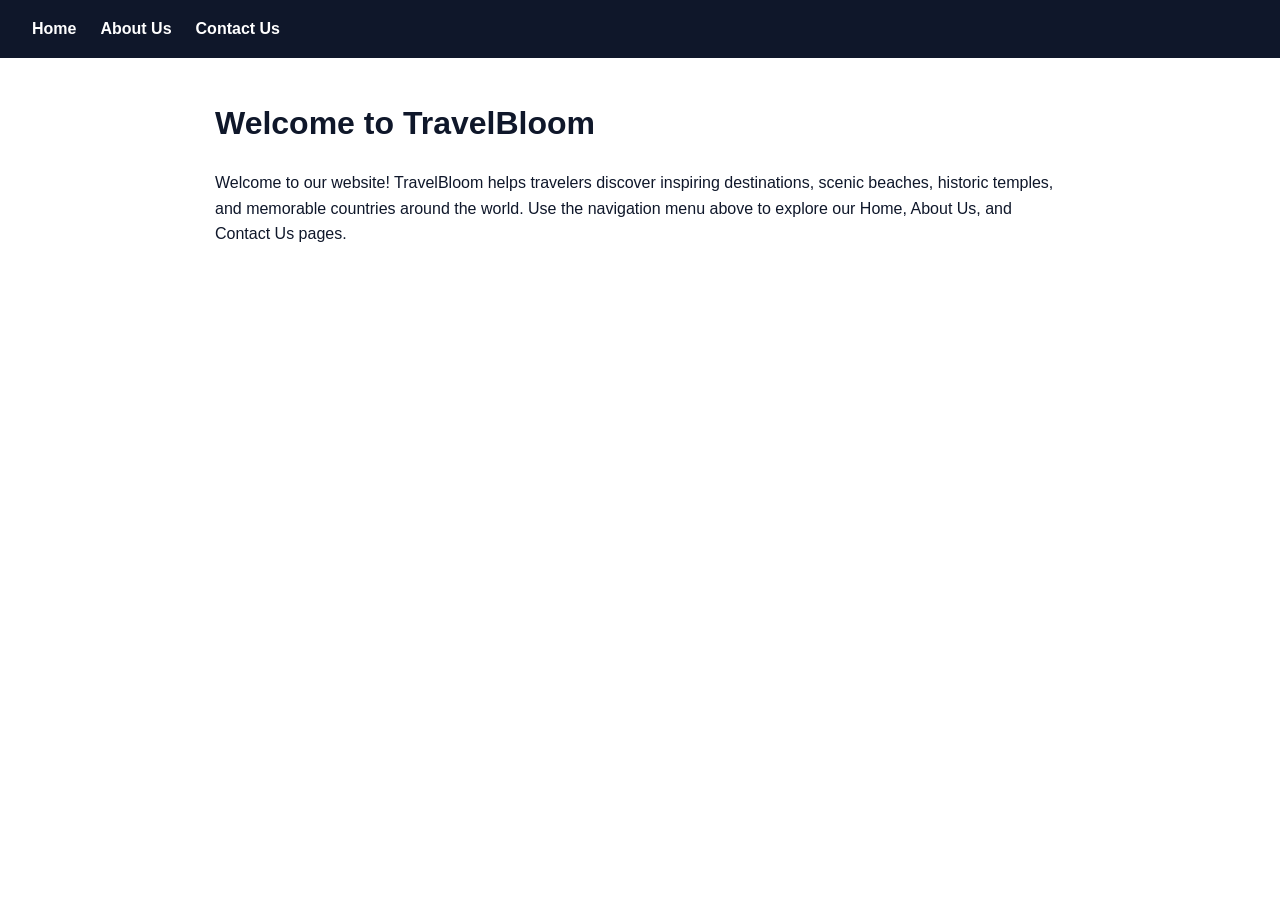
==== index.html @ f784a027 "index.html This HTML file serves as the homepage for TravelBloom, featuring a navigation menu and a " ====
<!DOCTYPE html>
<html lang="en">
<head>
  <meta charset="UTF-8" />
  <meta name="viewport" content="width=device-width, initial-scale=1.0" />
  <title>Home - TravelBloom</title>
  <style>
    body {
      font-family: Arial, sans-serif;
      margin: 0;
      padding: 0;
      line-height: 1.6;
      color: #0f172a;
    }
    nav {
      background-color: #0f172a;
      padding: 1rem 2rem;
      display: flex;
      gap: 1.5rem;
    }
    nav a {
      color: #ffffff;
      text-decoration: none;
      font-weight: bold;
    }
    main {
      max-width: 850px;
      margin: 2.5rem auto;
      padding: 0 1.5rem;
    }
  </style>
</head>
<body>
  <nav>
    <a href="index.html">Home</a>
    <a href="about.html">About Us</a>
    <a href="contact.html">Contact Us</a>
  </nav>

  <main>
    <h1>Welcome to TravelBloom</h1>
    <p>
      Welcome to our website! TravelBloom helps travelers discover inspiring
      destinations, scenic beaches, historic temples, and memorable countries
      around the world. Use the navigation menu above to explore our Home,
      About Us, and Contact Us pages.
    </p>
  </main>
</body>
</html>
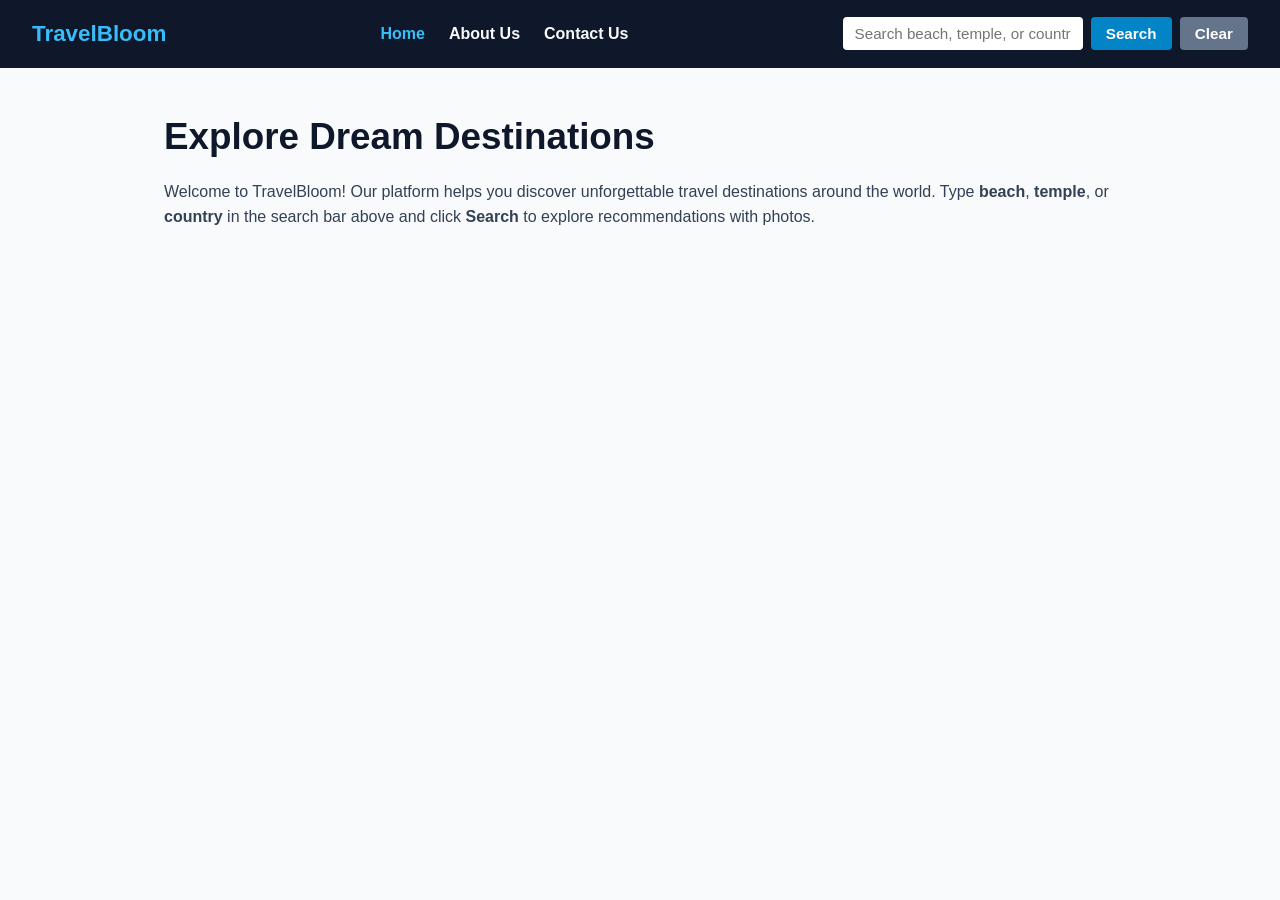
==== commit 1a7c609b: "index.html Updated the title and added a navigation bar with links, search input, and buttons. Modif" ====
--- a/index.html
+++ b/index.html
@@ -3,48 +3,172 @@
 <head>
   <meta charset="UTF-8" />
   <meta name="viewport" content="width=device-width, initial-scale=1.0" />
-  <title>Home - TravelBloom</title>
-  <style>
-    body {
-      font-family: Arial, sans-serif;
-      margin: 0;
-      padding: 0;
-      line-height: 1.6;
-      color: #0f172a;
-    }
-    nav {
-      background-color: #0f172a;
-      padding: 1rem 2rem;
-      display: flex;
-      gap: 1.5rem;
-    }
-    nav a {
-      color: #ffffff;
-      text-decoration: none;
-      font-weight: bold;
-    }
-    main {
-      max-width: 850px;
-      margin: 2.5rem auto;
-      padding: 0 1.5rem;
-    }
-  </style>
+  <!-- EDITABLE: Change the browser tab title below -->
+  <title>TravelBloom - Travel Recommendation Website</title>
+  <!-- Links to style.css in the same folder -->
+  <link rel="stylesheet" href="style.css" />
 </head>
 <body>
+  <!-- =========================================================
+       NAVIGATION BAR WITH ALL 6 REQUIRED ELEMENTS:
+       1. Home
+       2. About Us
+       3. Contact Us
+       4. Search bar input box (#searchInput)
+       5. Search button (#btnSearch)
+       6. Clear button (#btnClear)
+       ========================================================= -->
   <nav>
-    <a href="index.html">Home</a>
-    <a href="about.html">About Us</a>
-    <a href="contact.html">Contact Us</a>
+    <!-- EDITABLE: Brand / website name -->
+    <div class="brand">TravelBloom</div>
+
+    <!-- Elements 1, 2, and 3 -->
+    <div class="nav-links">
+      <a href="index.html" class="active">Home</a>
+      <a href="about.html">About Us</a>
+      <a href="contact.html">Contact Us</a>
+    </div>
+
+    <!-- Elements 4, 5, and 6 -->
+    <div class="search-container">
+      <input
+        type="text"
+        id="searchInput"
+        placeholder="Search beach, temple, or country"
+      />
+      <button type="button" id="btnSearch">Search</button>
+      <button type="button" id="btnClear">Clear</button>
+    </div>
   </nav>
 
+  <!-- =========================================================
+       MAIN HOME PAGE CONTENT & SEARCH RESULTS AREA
+       ========================================================= -->
   <main>
-    <h1>Welcome to TravelBloom</h1>
+    <!-- EDITABLE: Main heading and website introduction -->
+    <h1>Explore Dream Destinations</h1>
     <p>
-      Welcome to our website! TravelBloom helps travelers discover inspiring
-      destinations, scenic beaches, historic temples, and memorable countries
-      around the world. Use the navigation menu above to explore our Home,
-      About Us, and Contact Us pages.
+      Welcome to TravelBloom! Our platform helps you discover unforgettable
+      travel destinations around the world. Type <strong>beach</strong>,
+      <strong>temple</strong>, or <strong>country</strong> in the search bar above
+      and click <strong>Search</strong> to explore recommendations with photos.
     </p>
+
+    <!-- Search result cards appear inside this div -->
+    <div id="results"></div>
   </main>
+
+  <script>
+    /* =========================================================
+       EDITABLE DESTINATION DATA
+       You can edit names, image URLs, and descriptions below.
+       Keep at least 2 items in beaches, temples, and countries.
+       ========================================================= */
+    const travelData = {
+      beaches: [
+        {
+          name: "Bora Bora Beach, French Polynesia",
+          image: "https://images.unsplash.com/photo-1507525428034-b723cf961d3e?auto=format&fit=crop&w=800&q=80",
+          description: "Crystal-clear turquoise lagoon, soft white sand, and calm tropical waters."
+        },
+        {
+          name: "Whitehaven Beach, Australia",
+          image: "https://images.unsplash.com/photo-1519046904884-53103b34b206?auto=format&fit=crop&w=800&q=80",
+          description: "Famous for bright silica sand and sweeping turquoise views in the Whitsundays."
+        },
+        {
+          name: "Navagio Beach, Greece",
+          image: "https://images.unsplash.com/photo-1506744038136-46273834b3fb?auto=format&fit=crop&w=800&q=80",
+          description: "Dramatic cliffs framing a scenic cove with vivid blue waters."
+        }
+      ],
+
+      temples: [
+        {
+          name: "Angkor Wat, Cambodia",
+          image: "https://images.unsplash.com/photo-1544735716-392fe2489ffa?auto=format&fit=crop&w=800&q=80",
+          description: "Historic temple complex renowned for its iconic stone towers and architecture."
+        },
+        {
+          name: "Kinkaku-ji (Golden Pavilion), Japan",
+          image: "https://images.unsplash.com/photo-1545569341-9eb8b30979d9?auto=format&fit=crop&w=800&q=80",
+          description: "Zen temple in Kyoto with gold-leaf upper floors overlooking a peaceful pond."
+        }
+      ],
+
+      countries: [
+        {
+          name: "Japan",
+          image: "https://images.unsplash.com/photo-1493976040374-85c8e12f0c0e?auto=format&fit=crop&w=800&q=80",
+          description: "Offers historic landmarks, seasonal scenery, modern cities, and Mount Fuji views."
+        },
+        {
+          name: "Italy",
+          image: "https://images.unsplash.com/photo-1552832230-c0197dd311b5?auto=format&fit=crop&w=800&q=80",
+          description: "Known for ancient monuments, art, coastal towns, and regional cuisine."
+        }
+      ]
+    };
+
+    // Grab elements from the page
+    const searchInput = document.getElementById("searchInput");
+    const btnSearch = document.getElementById("btnSearch");
+    const btnClear = document.getElementById("btnClear");
+    const resultsContainer = document.getElementById("results");
+
+    // Renders destination cards onto the page
+    function renderCards(items) {
+      resultsContainer.innerHTML = items
+        .map(
+          (item) => `
+          <div class="card">
+            <img src="${item.image}" alt="${item.name}" />
+            <div class="card-body">
+              <h3>${item.name}</h3>
+              <p>${item.description}</p>
+            </div>
+          </div>
+        `
+        )
+        .join("");
+    }
+
+    // Handles searching for beach, temple, or country keywords
+    function handleSearch() {
+      const query = searchInput.value.trim().toLowerCase();
+
+      if (!query) {
+        resultsContainer.innerHTML =
+          "<p>Please type a keyword such as <strong>beach</strong>, <strong>temple</strong>, or <strong>country</strong>.</p>";
+        return;
+      }
+
+      if (query.includes("beach")) {
+        renderCards(travelData.beaches);
+      } else if (query.includes("temple")) {
+        renderCards(travelData.temples);
+      } else if (query.includes("country") || query.includes("countr")) {
+        renderCards(travelData.countries);
+      } else {
+        resultsContainer.innerHTML =
+          `<p>No matches found for "<strong>${searchInput.value}</strong>". Try <strong>beach</strong>, <strong>temple</strong>, or <strong>country</strong>.</p>`;
+      }
+    }
+
+    // Clears the search box and removes displayed cards
+    function handleClear() {
+      searchInput.value = "";
+      resultsContainer.innerHTML = "";
+    }
+
+    // Button & keyboard events
+    btnSearch.addEventListener("click", handleSearch);
+    btnClear.addEventListener("click", handleClear);
+    searchInput.addEventListener("keydown", (event) => {
+      if (event.key === "Enter") {
+        handleSearch();
+      }
+    });
+  </script>
 </body>
 </html>
--- a/style.css
+++ b/style.css
@@ -0,0 +1,209 @@
+/* =========================================================
+   EDITABLE COLORS & FONTS
+   Change hex color codes (like #0f172a or #0284c7) to customize look
+   ========================================================= */
+* {
+  box-sizing: border-box;
+  margin: 0;
+  padding: 0;
+  font-family: Arial, Helvetica, sans-serif;
+}
+
+body {
+  background-color: #f8fafc; /* Page background color */
+  color: #0f172a;           /* Main text color */
+  line-height: 1.6;
+}
+
+/* ---------------- Navigation Bar ---------------- */
+nav {
+  display: flex;
+  justify-content: space-between;
+  align-items: center;
+  background-color: #0f172a; /* Navbar background color */
+  color: #ffffff;
+  padding: 1rem 2rem;
+  flex-wrap: wrap;
+  gap: 1rem;
+}
+
+.brand {
+  font-size: 1.4rem;
+  font-weight: bold;
+  color: #38bdf8; /* Brand title highlight color */
+}
+
+.nav-links {
+  display: flex;
+  gap: 1.5rem;
+}
+
+.nav-links a {
+  color: #f8fafc;
+  text-decoration: none;
+  font-weight: bold;
+}
+
+.nav-links a:hover,
+.nav-links a.active {
+  color: #38bdf8;
+}
+
+/* ---------------- Search Bar & Buttons ---------------- */
+.search-container {
+  display: flex;
+  align-items: center;
+  gap: 0.5rem;
+  flex-wrap: wrap;
+}
+
+.search-container input {
+  padding: 0.5rem 0.75rem;
+  border: none;
+  border-radius: 4px;
+  width: 240px;
+  font-size: 0.95rem;
+}
+
+.search-container button {
+  padding: 0.5rem 0.95rem;
+  border: none;
+  border-radius: 4px;
+  cursor: pointer;
+  font-weight: bold;
+  font-size: 0.95rem;
+}
+
+#btnSearch {
+  background-color: #0284c7; /* Search button color */
+  color: #ffffff;
+}
+
+#btnSearch:hover {
+  background-color: #0369a1;
+}
+
+#btnClear {
+  background-color: #64748b; /* Clear button color */
+  color: #ffffff;
+}
+
+#btnClear:hover {
+  background-color: #475569;
+}
+
+/* ---------------- Main Page Container ---------------- */
+main {
+  max-width: 1000px;
+  margin: 2.5rem auto;
+  padding: 0 1.5rem;
+}
+
+h1 {
+  font-size: 2.3rem;
+  margin-bottom: 0.75rem;
+  color: #0f172a;
+}
+
+h2 {
+  font-size: 1.5rem;
+  margin-bottom: 0.75rem;
+  color: #0f172a;
+}
+
+p {
+  color: #334155;
+  margin-bottom: 1rem;
+}
+
+hr {
+  border: none;
+  border-top: 1px solid #cbd5e1;
+  margin: 2rem 0;
+}
+
+ul {
+  padding-left: 1.5rem;
+  color: #334155;
+}
+
+li {
+  margin-bottom: 0.75rem;
+}
+
+/* ---------------- Destination Cards Grid ---------------- */
+#results {
+  display: grid;
+  grid-template-columns: repeat(auto-fit, minmax(280px, 1fr));
+  gap: 1.5rem;
+  margin-top: 1.5rem;
+}
+
+.card {
+  border: 1px solid #cbd5e1;
+  border-radius: 8px;
+  overflow: hidden;
+  background-color: #ffffff;
+  box-shadow: 0 2px 6px rgba(0, 0, 0, 0.08);
+}
+
+.card img {
+  width: 100%;
+  height: 200px;
+  object-fit: cover;
+  display: block;
+}
+
+.card-body {
+  padding: 1rem;
+}
+
+.card-body h3 {
+  margin-bottom: 0.5rem;
+  color: #0f172a;
+}
+
+.card-body p {
+  font-size: 0.95rem;
+  color: #475569;
+  margin-bottom: 0;
+}
+
+/* ---------------- Contact Form ---------------- */
+.form-group {
+  margin-bottom: 1rem;
+}
+
+form label {
+  display: block;
+  font-weight: bold;
+  color: #0f172a;
+  margin-bottom: 0.35rem;
+}
+
+form input,
+form textarea {
+  width: 100%;
+  max-width: 550px;
+  padding: 0.6rem 0.75rem;
+  border: 1px solid #94a3b8;
+  border-radius: 4px;
+  background-color: #ffffff;
+  color: #0f172a;
+  font-size: 1rem;
+}
+
+form button[type="submit"] {
+  padding: 0.65rem 1.3rem;
+  background-color: #0284c7;
+  color: #ffffff;
+  border: none;
+  border-radius: 4px;
+  font-weight: bold;
+  font-size: 1rem;
+  cursor: pointer;
+}
+
+form button[type="submit"]:hover {
+  background-color: #0369a1;
+}
